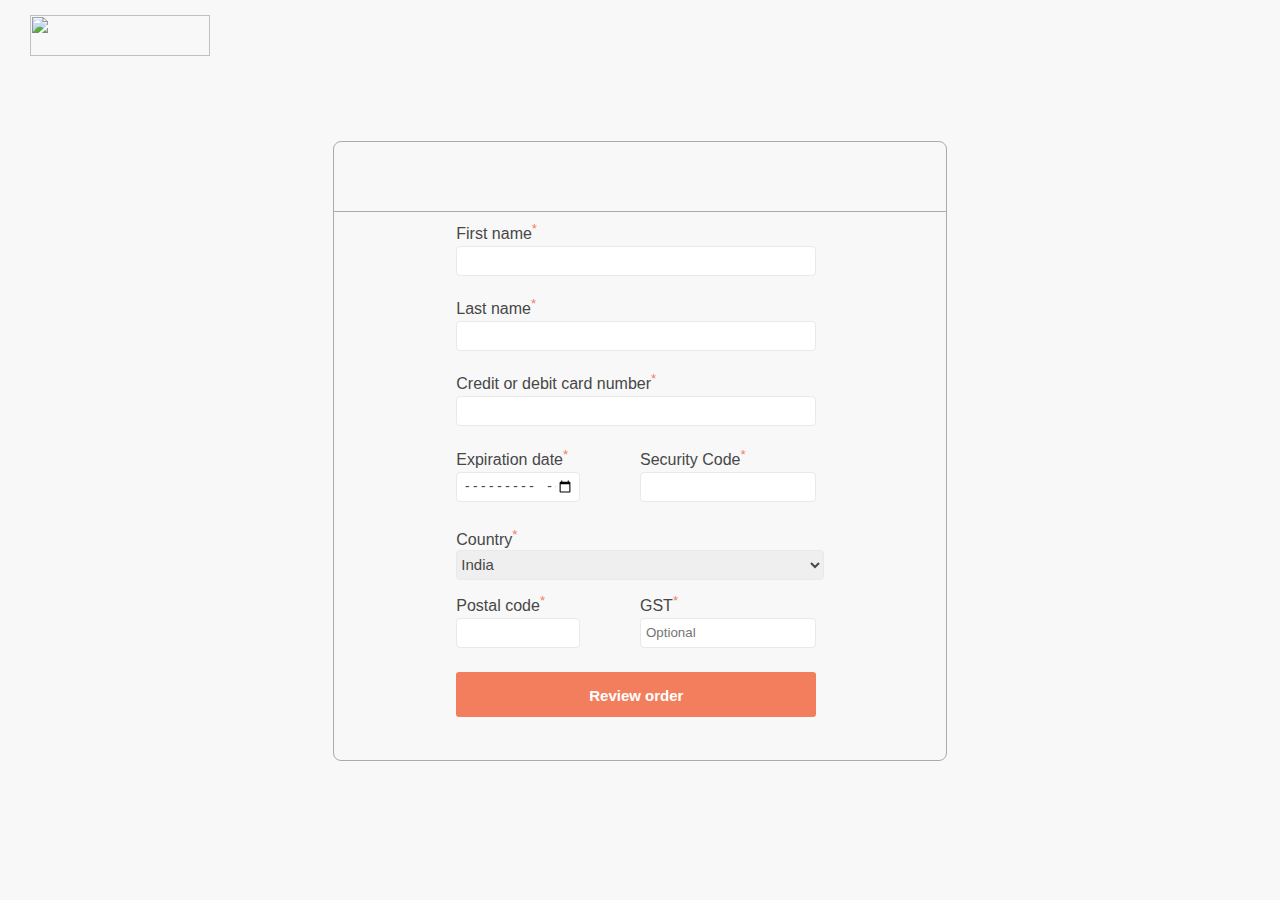
==== Html/payment.html @ ab5dac96 "complete commit" ====
<!DOCTYPE html>
<html lang="en">
<head>
    <link rel="icon" href="https://coschedule.com/img/favicon.ico" type="image/x-icon">
    <link rel="stylesheet" href="../css/payment.css">
    <title>Payment Page</title>
</head>
<body>
            <div class="header gray">
                <nav class="navbar">
                    <div class="navbar-header">
            
                        <a href="../Html/index.html" class="logo-link">
                            <img src="https://coschedule.com/img/cos-logo-full-color.svg" alt="" class="image">
                        </a>
                    </div>
                </nav>
                </div>
    <div class="padder"></div>
    <div onclick= remove() id="checkout6">
        <div class="card-logo">
         <img class="americanExpress" src="https://s1.q4cdn.com/692158879/files/images/brand_imagery/AXP_orangeBoxLogo_EXTRALARGEscale_RGB_DIGITAL_1600x1600.png" alt="">
         <img class="masterCard" src="https://logos-world.net/wp-content/uploads/2020/09/Mastercard-Symbol.jpg" alt="">
         <img class="masterCard" src="https://upload.wikimedia.org/wikipedia/commons/thumb/0/04/Visa.svg/1200px-Visa.svg.png" alt="">
        </div>
        <!-- Input Part -->
        <form onsubmit="submitForm(event)" >
            <label >First name<sup class="orange">*</sup></label> <br>
            <input onclick="fName()" id="firstName" type="text" required>
            <div id="firstname" class="smallText"></div>
            <label >Last name<sup class="orange">*</sup></label> <br>
            <input onclick="lName()" id="lastName" type="text" required>
            <div id="lastname" class="smallText"></div>
            <label >Credit or debit card number<sup class="orange">*</sup></label> <br>
            <input onclick="cNum()" id="creditNum" type="number" required>
            <div id="creditnum" class="smallText"></div>
            <div class="cvvExpireBox">
                 <div class="expiry">
                     <label >Expiration date<sup class="orange">*</label>
                     <input onclick="expDate()" id="expiryDate" type="month" placeholder="MM/YY" max="2025-12" required>
                     
                     <div id="expirydate" class="smallText"></div>
                 </div>
                 <div class="cvv">
                     <label >Security Code<sup class="orange">*</label>
                     <input onclick="cvvNum()" id="cvvNumber" type="password" required>
                     <div id="cvvnumber" class="smallText"></div>
                 </div>
            </div>
            <!-- Country -->
            <label >Country<sup class="orange">*</sup></label> <br>
            <select name="Country" id="country" >
                <option value="Singapore">Singapore</option>
                 <option value="India"selected>India</option>
                 <option value="Usa">Usa</option>
                 <option value="Nepal">Nepal</option>
                 <option value="China">China</option>
                 <option value="Pakistan">Pakistan</option>
           </select>
           <!-- postalBox -->
           <div class="postalBox">
             <div class="expiry">
                 <label >Postal code<sup class="orange">*</label>
                 <input onclick="pCode()" id="postalCode" type="number" required>
                 <div id="postalcode" class="smallText"></div>
             </div>
             <div class="cvv">
                 <label >GST<sup class="orange">*</label>
                 <input onclick="gstNum()" placeholder="Optional" id ="gstNumber" type="password">
                 <div id="gstnumber" class="smallText"></div>
             </div>
        </div>
        <input type="submit" id="submit" class="btn" value="Review order">
        </form>
    </div>
</body>
</html>



<script src="../js-files/payment.js"></script>
---- css/payment.css ----
* {
  margin: 0;
  padding: 0;
  color: #474747;
  box-sizing: border-box;
}
body {
  font-family: "MuseoSans-300", sans-serif;
  font-size: 15px;
  line-height: 21px;
}
a {
  cursor: pointer;
}
p {
  color: #4b4b4b;
}
input {
  border-radius: 4px;
  border: none;
}
.navbar {
  min-height: auto;
  height: 70px;
  margin: 0;
  padding: 0px 15px;
}
.navbar .image {
  width: 180px;
  height: 41px;
}
.navbar .logo-link {
  padding: 15px 15px;
  font-size: 18px;
  line-height: 20px;
  display: inline-block;
  position: relative;
}
.navbar .logo-link img {
  display: block;
  max-width: 100%;
}

.gray {
  background-color: #f8f8f8 !important;
}

.padder {
  padding-top: 4vw;
}
.hover:hover {
  cursor: pointer;
}
body {
  margin: 0px;
  background-color: #f8f8f8;
}
#nav-bar {
  width: 100%;
  height: 50px;
  background-color: #283e4a;
  display: flex;
}
.logo {
  width: 20%;
  height: 30px;
  padding-top: 13px;
  margin-left: 15%;
  display: flex;
  overflow: inherit;
}
.linkedin-logo-sus {
  background-color: #1976d2;
  color: white;
  width: 24px;
  max-height: 24px;
  border-radius: 3px;
  text-align: center;
  font-size: 22px;
  font-weight: bold;
}
.secure {
  color: white;
  letter-spacing: 1px;
  display: flex;
  padding-top: 4px;
  margin-left: 5px;
  overflow: hidden;
}
.lock {
  font-size: medium;
  margin-left: 5px;
}
.setting {
  font-size: xx-large;
  margin-left: 50%;
  padding-top: 10px;
}
.setting:hover {
  font-weight: bold;
  cursor: pointer;
  color: #9e9e9e;
}
.checkout {
  width: 48%;
  margin: auto;
  height: 90px;
  margin-top: 20px;
  display: grid;
  grid-template-columns: 35% 65%;
  font-size: 25px;
}
.checkout div:nth-child(1) {
  background-color: #398b18;
  padding: 10%;
  color: white;
  text-align: center;
  vertical-align: middle;
}
.checkout div:nth-child(2) {
  background-color: white;
  padding: 16px;
  font-size: 20px;
}
/* body 2nd checkout */
.checkout2 {
  width: 48%;
  margin: auto;
  height: 30px;
  margin-top: 20px;
  display: flex;
}
#number {
  width: 30px;
  height: 30px;
  border-radius: 20px;
  background-color: #398b18;
  color: white;
  text-align: center;
  font-size: 25px;
}
.items {
  font-size: 20px;
  line-height: 30px;
  margin-left: 5%;
}
/* 3rd checkout */
#checkout3 {
  width: 48%;
  margin: auto;
  height: 350px;
  margin-top: 20px;
  border: 1px solid rgb(173, 170, 170);
}
.firstBox {
  width: 100%;
  display: flex;
  height: 30%;
  border-bottom: 1px solid rgb(173, 170, 170);
  background-color: white;
}
.videoBox {
  width: 25%;
  height: 100%;
  margin-left: 2%;
}
.contentBox {
  width: 50%;
  height: 100%;
  margin-left: 2%;
}
.contentBox p {
  margin: 10px;
}
.name-s {
  font-weight: 300;
  font-size: 22px;
}
.by-s {
  color: #607d8b;
}
.title-s {
  color: #607d8b;
  font-size: 10px;
}
.totalCalc {
  width: 17%;
  height: 100%;
  margin-left: 2%;
  padding-left: 2%;
}
.priceB {
  width: 60%;
  margin-left: 40%;
  font-size: 20px;
}

.showCase {
  width: 100%;
  height: 50%;
  background-color: white;
}
.intro {
  font-size: 20px;
  margin-left: 2%;
  margin-top: 1%;
}
.bigBoss {
  width: 100%;
  height: 82%;
  display: grid;
  grid-template-columns: 50% 50%;
}
.lefter div {
  margin-top: 4%;
  font-size: 15px;
  margin-left: 4%;
  letter-spacing: 1px;
}
.righter div {
  margin-top: 4%;
  font-size: 15px;
  margin-left: 4%;
}
.genuine {
  padding-left: 10px;
  padding-top: 5px;
}
/* checkout 4 */
#checkout4 {
  width: 48%;
  margin: auto;
  height: 90px;
  margin-top: 20px;
  border: 1px solid rgb(173, 170, 170);
  display: grid;
  grid-template-rows: 50%;
  background-color: white;
}
.frst {
  width: 90%;
  margin-left: 5%;
  display: grid;
  grid-template-columns: 80% 20%;
}
.scnd {
  width: 90%;
  margin-left: 5%;
  display: grid;
  grid-template-columns: 80% 20%;
  border-top: 1px solid rgb(173, 170, 170);
}
.est {
  width: 100%;
  height: 100%;
  line-height: 40px;
}
#totalsDone {
  padding-left: 50%;
  padding-top: 15px;
}
.total {
  width: 100%;
  height: 100%;
  line-height: 40px;
  font-weight: bold;
}
#totalsDoneS {
  padding-left: 50%;
  font-weight: bold;
  padding-top: 10px;
}
/* payment gateway credit section */
#checkout6 {
  width: 48%;
  margin: auto;
  height: 620px;
  margin-top: 20px;
  border: 1px solid rgb(173, 170, 170);
  background-color: #f8f8f8;
  border-radius: 8px;
  margin-bottom: 100px;
}
.card-logo {
  width: 100%;
  border-bottom: 1px solid rgb(173, 170, 170);
  height: 70px;
  display: flex;
}
.card-logo img {
  border-radius: 7px;
}
.americanExpress {
  margin-top: 15px;
  margin-left: 10px;
  max-width: 25%;
  max-height: 40px;
}
.masterCard {
  margin-top: 20px;
  margin-left: 10px;
  min-width: 5%;
  max-height: 30px;
}
/* form input */
form {
  width: 60%;
  margin: 5px auto;
  font-size: 16px;
}
.orange {
  color: #f37e5d;
}
input {
  margin-top: 2px;
  width: 98%;
  height: 30px;
  padding: 5px;
  border: 0.1px solid #e9e9e9;
}
.smallText {
  font-size: 13px;
  height: 15px;
  margin-bottom: 2px;
}
.cvvExpireBox {
  width: 100%;
  height: 80px;
  display: flex;
}
.cvvExpireBox input {
  margin-top: 2px;
  width: 96%;
  height: 30px;
}
.expiry {
  width: 35%;
  height: 100%;
}
.cvv {
  width: 50%;
  height: 100%;
  margin-left: 15%;
}
#country {
  width: 100%;
  font-size: 15px;
  height: 30px;
  border: 1px solid #e9e9e9;
  border-radius: 4px;
}
#country option {
  width: 100%;
  font-size: 15px;
}
.postalBox {
  width: 100%;
  margin-top: 10px;
  height: 80px;
  display: flex;
}
.postalBox input {
  margin-top: 2px;
  width: 96%;
  height: 30px;
}
.btn {
  font-weight: bold;
  font-family: "MuseoSans-700", sans-serif;
  color: #fff;
  font-size: 15px;
  min-width: 220px;
  border-radius: 3px;
  background-color: #f37e5d;
  padding: 15px 20px;
  border: none;
  height: 45px;
}
#checkout8 {
  width: 48%;
  margin: auto;
  height: 300px;
  margin-top: 20px;
  border: 1px solid rgb(173, 170, 170);
  background-color: white;
}
.reviewBullet {
  width: 90%;
  margin: auto;
  margin-top: 10px;
}
.reviewBullet p {
  margin: 5px;
}
.generalInform {
  width: 87%;
  margin: auto;
  height: 70px;
  margin-top: 10px;
  font-size: 14px;
  padding-left: 25px;
  background-color: #f2f6f9;
  font-weight: 100;
  padding-top: 10px;
}
.placeOrder {
  width: 20%;
  height: 40px;
  margin: 20px auto;
  margin-left: 40%;
  border: none;
  background-color: #f37e5d;
  color: white;
  font-size: 18px;
}
.placeOrder:hover {
  background-color: #f37e5d;
  cursor: pointer;
}
.lowersecure a {
  text-decoration: none;
  color: rgb(102, 98, 98);
}
.lowersecure {
  width: 20%;
  margin: auto;
  font-size: 18px;
  display: flex;
}
.newlock {
  font-size: 20px;
}
.lowersecure:hover {
  cursor: pointer;
}
.hova:hover {
  cursor: pointer;
}
@media screen and (max-width: 1000px) {
  #checkout6 {
    width: 74%;
  }
}
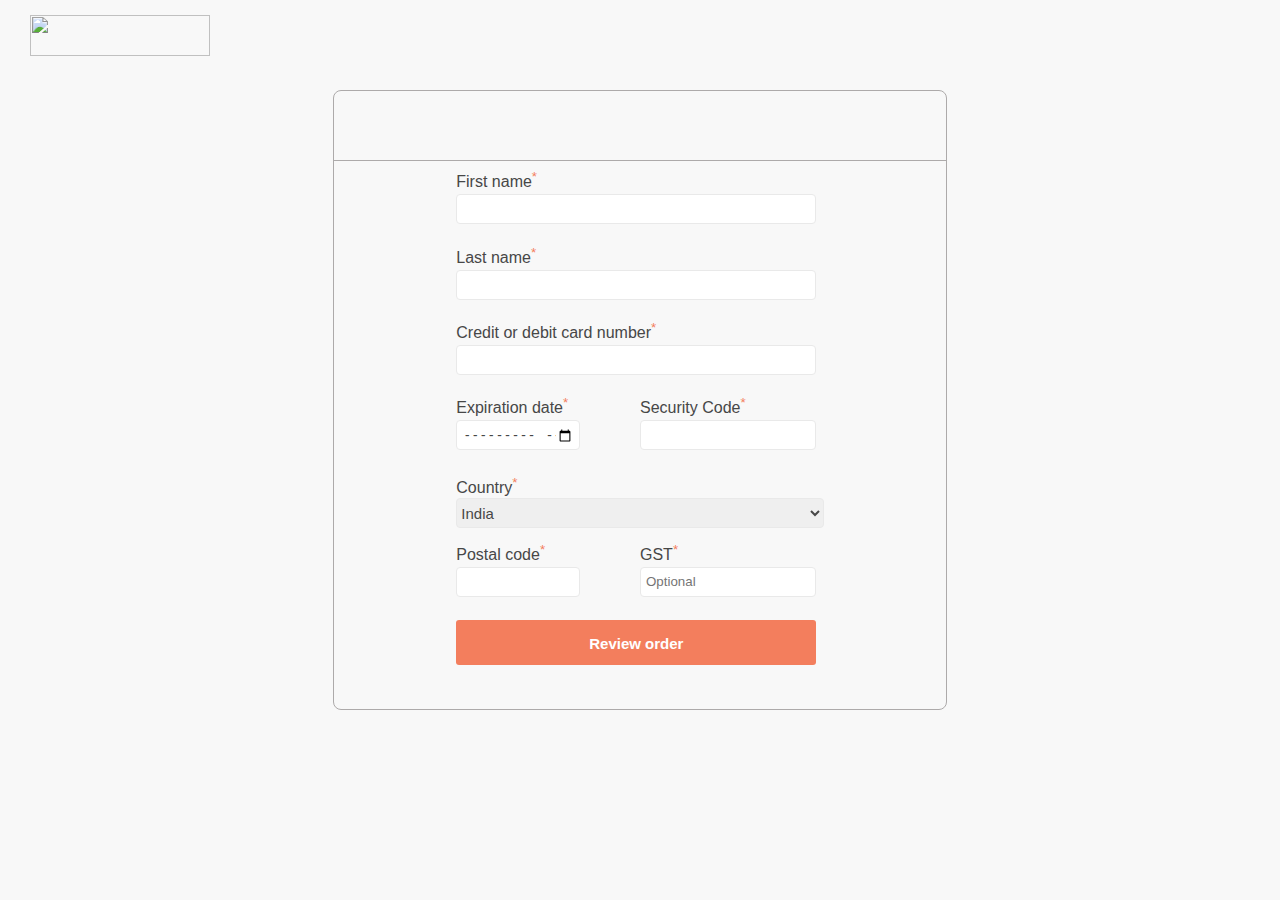
==== commit 87d88eaa: "Payment and all pages completed" ====
--- a/Html/payment.html
+++ b/Html/payment.html
@@ -17,65 +17,72 @@
                 </nav>
                 </div>
     <div class="padder"></div>
-    <div onclick= remove() id="checkout6">
-        <div class="card-logo">
-         <img class="americanExpress" src="https://s1.q4cdn.com/692158879/files/images/brand_imagery/AXP_orangeBoxLogo_EXTRALARGEscale_RGB_DIGITAL_1600x1600.png" alt="">
-         <img class="masterCard" src="https://logos-world.net/wp-content/uploads/2020/09/Mastercard-Symbol.jpg" alt="">
-         <img class="masterCard" src="https://upload.wikimedia.org/wikipedia/commons/thumb/0/04/Visa.svg/1200px-Visa.svg.png" alt="">
+    <div id="container-body">
+        <div onclick= remove() id="checkout6">
+            <div class="card-logo">
+            <img class="americanExpress" src="https://s1.q4cdn.com/692158879/files/images/brand_imagery/AXP_orangeBoxLogo_EXTRALARGEscale_RGB_DIGITAL_1600x1600.png" alt="">
+            <img class="masterCard" src="https://logos-world.net/wp-content/uploads/2020/09/Mastercard-Symbol.jpg" alt="">
+            <img class="masterCard" src="https://upload.wikimedia.org/wikipedia/commons/thumb/0/04/Visa.svg/1200px-Visa.svg.png" alt="">
+            </div>
+            <!-- Input Part -->
+            <form onsubmit="submitForm(event)" >
+                <label >First name<sup class="orange">*</sup></label> <br>
+                <input onclick="fName()" id="firstName" type="text" required>
+                <div id="firstname" class="smallText"></div>
+                <label >Last name<sup class="orange">*</sup></label> <br>
+                <input onclick="lName()" id="lastName" type="text" required>
+                <div id="lastname" class="smallText"></div>
+                <label >Credit or debit card number<sup class="orange">*</sup></label> <br>
+                <input onclick="cNum()" id="creditNum" type="number" required>
+                <div id="creditnum" class="smallText"></div>
+                <div class="cvvExpireBox">
+                    <div class="expiry">
+                        <label >Expiration date<sup class="orange">*</label>
+                        <input onclick="expDate()" id="expiryDate" type="month" placeholder="MM/YY" max="2025-12" required>
+                        
+                        <div id="expirydate" class="smallText"></div>
+                    </div>
+                    <div class="cvv">
+                        <label >Security Code<sup class="orange">*</label>
+                        <input onclick="cvvNum()" id="cvvNumber" type="password" required>
+                        <div id="cvvnumber" class="smallText"></div>
+                    </div>
+                </div>
+                <!-- Country -->
+                <label >Country<sup class="orange">*</sup></label> <br>
+                <select name="Country" id="country" >
+                    <option value="Singapore">Singapore</option>
+                    <option value="India"selected>India</option>
+                    <option value="Usa">Usa</option>
+                    <option value="Nepal">Nepal</option>
+                    <option value="China">China</option>
+                    <option value="Pakistan">Pakistan</option>
+            </select>
+            <!-- postalBox -->
+            <div class="postalBox">
+                <div class="expiry">
+                    <label >Postal code<sup class="orange">*</label>
+                    <input onclick="pCode()" id="postalCode" type="number" required>
+                    <div id="postalcode" class="smallText"></div>
+                </div>
+                <div class="cvv">
+                    <label >GST<sup class="orange">*</label>
+                    <input onclick="gstNum()" placeholder="Optional" id ="gstNumber" type="password">
+                    <div id="gstnumber" class="smallText"></div>
+                </div>
+            </div>
+            <input type="submit" id="submit" class="btn" value="Review order">
+            </form>
         </div>
-        <!-- Input Part -->
-        <form onsubmit="submitForm(event)" >
-            <label >First name<sup class="orange">*</sup></label> <br>
-            <input onclick="fName()" id="firstName" type="text" required>
-            <div id="firstname" class="smallText"></div>
-            <label >Last name<sup class="orange">*</sup></label> <br>
-            <input onclick="lName()" id="lastName" type="text" required>
-            <div id="lastname" class="smallText"></div>
-            <label >Credit or debit card number<sup class="orange">*</sup></label> <br>
-            <input onclick="cNum()" id="creditNum" type="number" required>
-            <div id="creditnum" class="smallText"></div>
-            <div class="cvvExpireBox">
-                 <div class="expiry">
-                     <label >Expiration date<sup class="orange">*</label>
-                     <input onclick="expDate()" id="expiryDate" type="month" placeholder="MM/YY" max="2025-12" required>
-                     
-                     <div id="expirydate" class="smallText"></div>
-                 </div>
-                 <div class="cvv">
-                     <label >Security Code<sup class="orange">*</label>
-                     <input onclick="cvvNum()" id="cvvNumber" type="password" required>
-                     <div id="cvvnumber" class="smallText"></div>
-                 </div>
+    </div>
+    <div id="overLay">
+        <h1>Payment Processing</h1>
+        <div class="overLayGif">
+        <img id="overLayGif" src="https://i.pinimg.com/originals/6c/59/8b/6c598b8cb38df244eda78f8eb2f6c425.gif"
+            alt="funny GIF" />
             </div>
-            <!-- Country -->
-            <label >Country<sup class="orange">*</sup></label> <br>
-            <select name="Country" id="country" >
-                <option value="Singapore">Singapore</option>
-                 <option value="India"selected>India</option>
-                 <option value="Usa">Usa</option>
-                 <option value="Nepal">Nepal</option>
-                 <option value="China">China</option>
-                 <option value="Pakistan">Pakistan</option>
-           </select>
-           <!-- postalBox -->
-           <div class="postalBox">
-             <div class="expiry">
-                 <label >Postal code<sup class="orange">*</label>
-                 <input onclick="pCode()" id="postalCode" type="number" required>
-                 <div id="postalcode" class="smallText"></div>
-             </div>
-             <div class="cvv">
-                 <label >GST<sup class="orange">*</label>
-                 <input onclick="gstNum()" placeholder="Optional" id ="gstNumber" type="password">
-                 <div id="gstnumber" class="smallText"></div>
-             </div>
-        </div>
-        <input type="submit" id="submit" class="btn" value="Review order">
-        </form>
     </div>
 </body>
 </html>
 
-
-
 <script src="../js-files/payment.js"></script>--- a/css/payment.css
+++ b/css/payment.css
@@ -43,10 +43,6 @@
 
 .gray {
   background-color: #f8f8f8 !important;
-}
-
-.padder {
-  padding-top: 4vw;
 }
 .hover:hover {
   cursor: pointer;
@@ -441,3 +437,28 @@
     width: 74%;
   }
 }
+
+#overLay {
+  position: relative;
+  background-size: cover;
+  background-color: #f8f8f8;
+  width: 100vw;
+  height: 100%;
+  z-index: 10;
+  box-shadow: 0 3rem 5rem rgba(0, 0, 0, 0.3);
+  display: none;
+}
+#overLayGif {
+  width: 100%;
+  margin: 40px auto;
+  /* margin:150px 30vw ; */
+}
+.overLayGif {
+  width: 50%;
+  margin: auto;
+}
+#overLay > h1 {
+  font-size: 35px;
+  text-align: center;
+  margin: 20px;
+}
